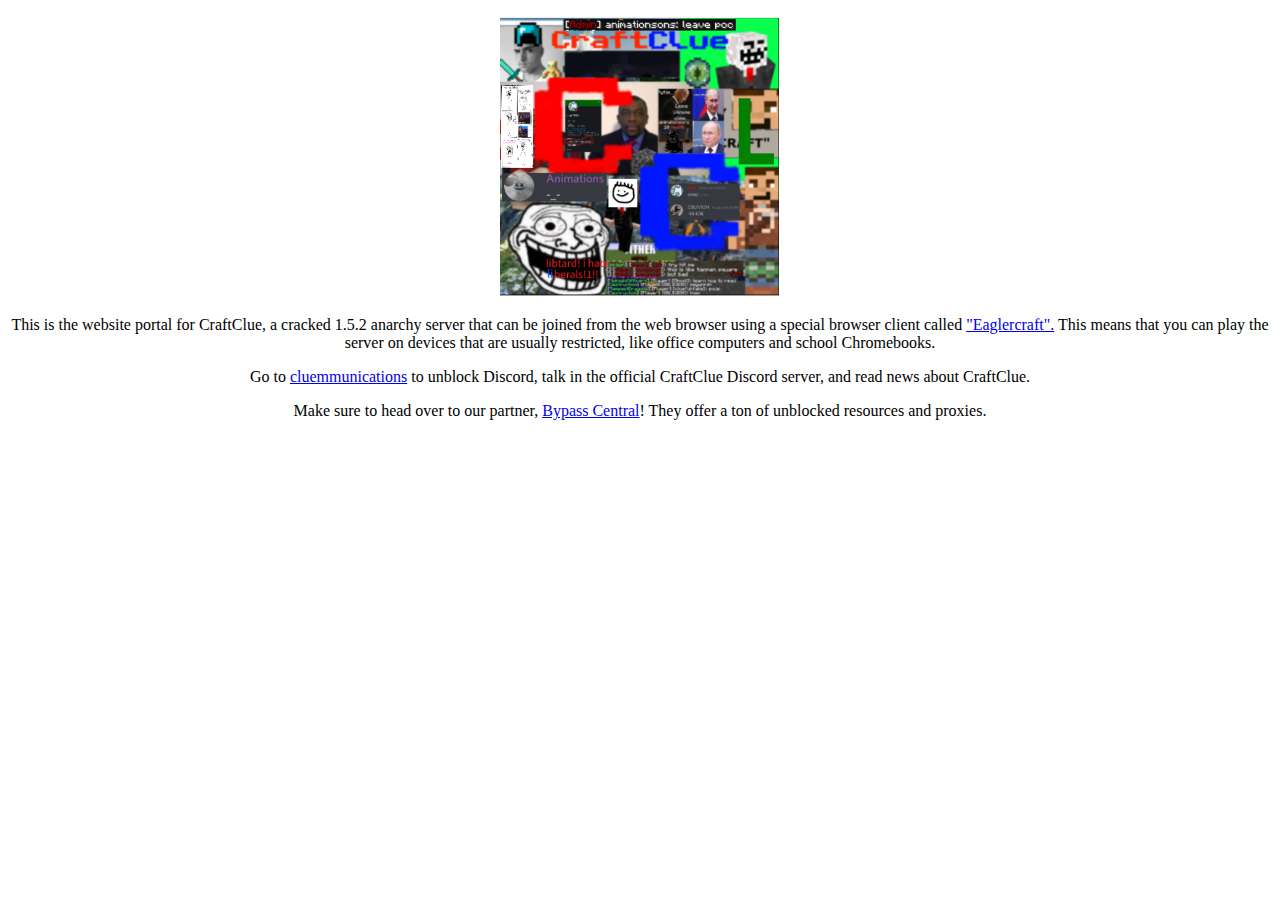
==== index.html @ 96f7ec96 "Update index.html" ====
<!DOCTYPE html>
<html>

<head>
  <title>CraftClue Website Portal</title>
  <meta charset="utf-8">
  <meta name="viewport" content="width=device-width">
  <meta name="description" content="CraftClue is a cracked 1.5.2 anarchy Minecraft server. In addition from joining with a regular Minecraft client, you can also join the server from a 1.5.2 browser Minecraft client called Eaglercraft, which lets you play the server on, among other things, school Chromebooks." />
  <meta name="keywords" content="minecraft, chromebook, games, eaglercraft, anarchy, 1.5.2, cracked, offline-mode, non-premium, 2b2bt" />
  <meta name="author" content="cluefuhfake" />
  <meta property="og:title" content="CraftClue" />
  <meta property="og:locale" content="en-US" />
  <meta property="og:type" content="website" />
  <meta property="og:description" content="CraftClue is a cracked 1.5.2 anarchy Minecraft server. In addition from joining with a regular Minecraft client, you can also join the server from a 1.5.2 browser Minecraft client called Eaglercraft, which lets you play the server on, among other things, school Chromebooks." />
</head>

<body>
<p style="text-align:center;"><img src="crafticon.png" alt="CraftClue's server icon. Thanks for ARG902 for creating the base image!" width="280" height="280" class = "center" title = "CraftClue's server icon. Thanks for ARG902 for creating the base image!"></p>
<p style="text-align:center;">This is the website portal for  CraftClue, a cracked 1.5.2 anarchy server that can be joined from the web browser using a special browser client called <a href="https://github.com/LAX1DUDE/eaglercraft">"Eaglercraft".</a> This means that you can play the server on devices that are usually restricted, like office computers and school Chromebooks.</p>
<p style="text-align:center;">Go to <a href = "/communications.html">cluemmunications</a> to unblock Discord, talk in the official CraftClue Discord server, and read news about CraftClue.</p>
<p style="text-align:center;">Make sure to head over to our partner, <a href = "https://sites.google.com/view/bypass-central">Bypass Central</a>! They offer a ton of unblocked resources and proxies.</p>
<script src="script.js"></script>
</body>
  
</html>
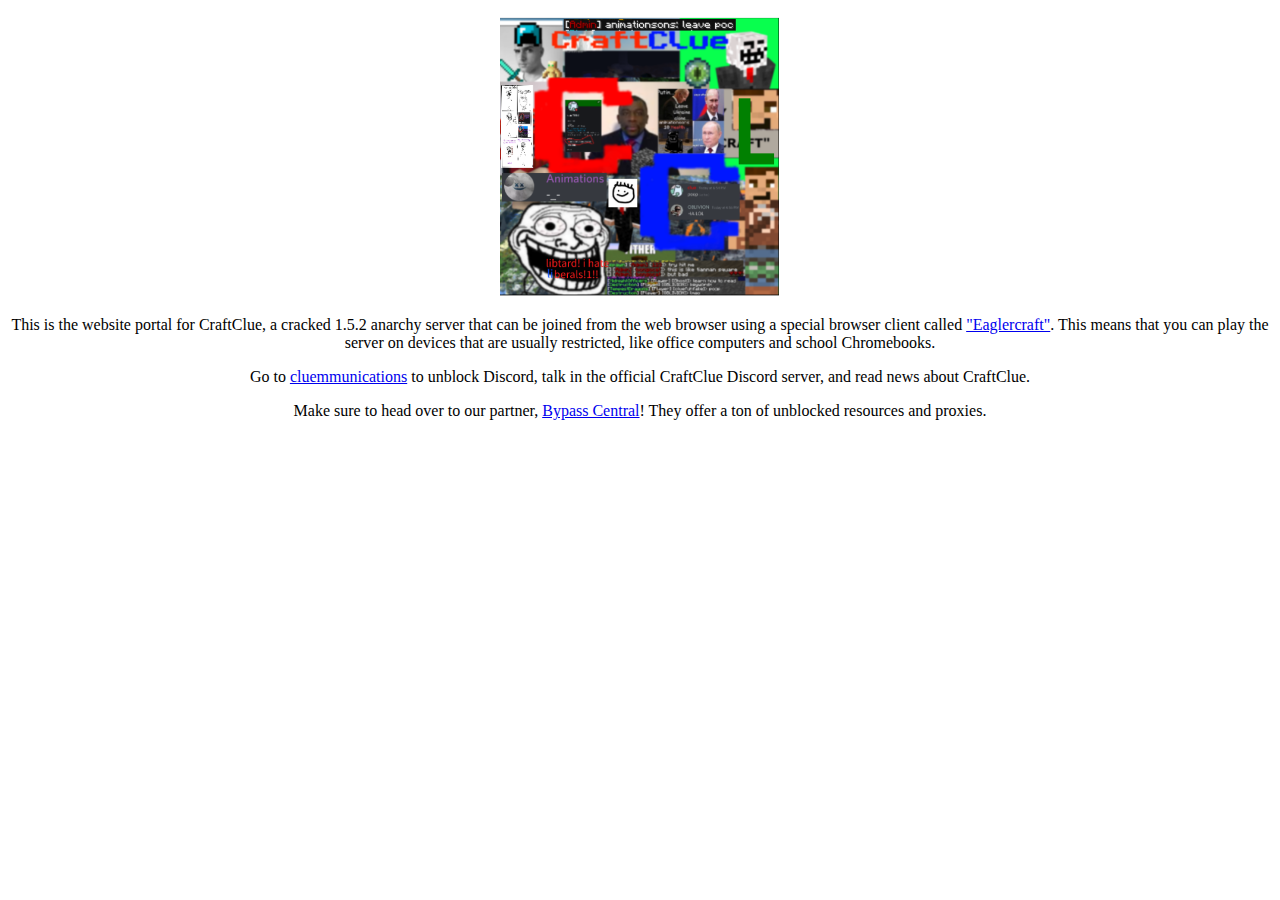
==== commit 80bd7ba0: "Update index.html" ====
--- a/index.html
+++ b/index.html
@@ -16,7 +16,7 @@
 
 <body>
 <p style="text-align:center;"><img src="crafticon.png" alt="CraftClue's server icon. Thanks for ARG902 for creating the base image!" width="280" height="280" class = "center" title = "CraftClue's server icon. Thanks for ARG902 for creating the base image!"></p>
-<p style="text-align:center;">This is the website portal for  CraftClue, a cracked 1.5.2 anarchy server that can be joined from the web browser using a special browser client called <a href="https://github.com/LAX1DUDE/eaglercraft">"Eaglercraft".</a> This means that you can play the server on devices that are usually restricted, like office computers and school Chromebooks.</p>
+<p style="text-align:center;">This is the website portal for  CraftClue, a cracked 1.5.2 anarchy server that can be joined from the web browser using a special browser client called <a href="https://github.com/LAX1DUDE/eaglercraft">"Eaglercraft"</a>. This means that you can play the server on devices that are usually restricted, like office computers and school Chromebooks.</p>
 <p style="text-align:center;">Go to <a href = "/communications.html">cluemmunications</a> to unblock Discord, talk in the official CraftClue Discord server, and read news about CraftClue.</p>
 <p style="text-align:center;">Make sure to head over to our partner, <a href = "https://sites.google.com/view/bypass-central">Bypass Central</a>! They offer a ton of unblocked resources and proxies.</p>
 <script src="script.js"></script>
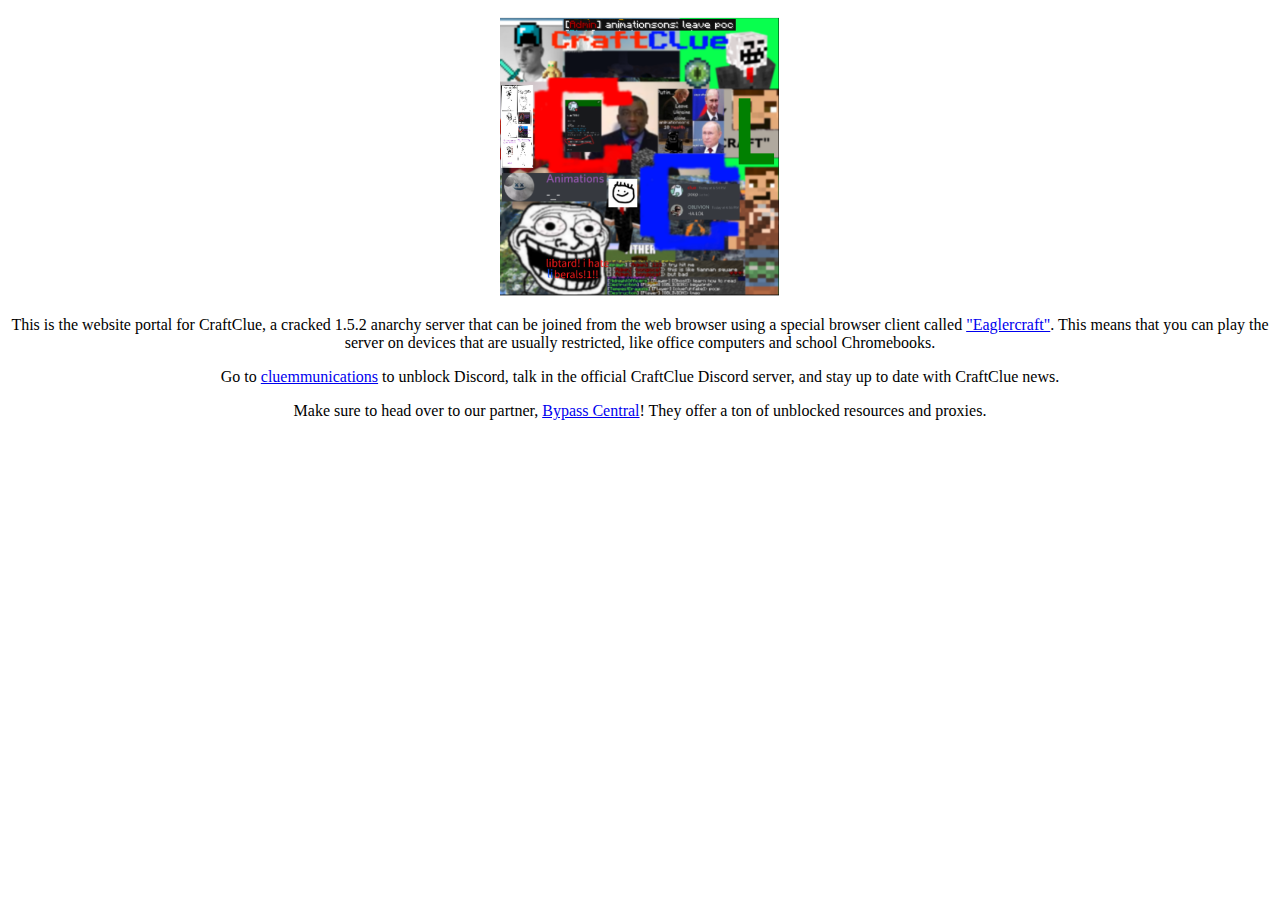
==== commit 766c2b82: "Update index.html" ====
--- a/index.html
+++ b/index.html
@@ -6,7 +6,7 @@
   <meta charset="utf-8">
   <meta name="viewport" content="width=device-width">
   <meta name="description" content="CraftClue is a cracked 1.5.2 anarchy Minecraft server. In addition from joining with a regular Minecraft client, you can also join the server from a 1.5.2 browser Minecraft client called Eaglercraft, which lets you play the server on, among other things, school Chromebooks." />
-  <meta name="keywords" content="minecraft, chromebook, games, eaglercraft, anarchy, 1.5.2, cracked, offline-mode, non-premium, 2b2bt" />
+  <meta name="keywords" content="minecraft, chromebook, games, eaglercraft, anarchy, 1.5.2, cracked, offline-mode, non-premium, 2b2bt, craftclue, unblocked, school, office" />
   <meta name="author" content="cluefuhfake" />
   <meta property="og:title" content="CraftClue" />
   <meta property="og:locale" content="en-US" />
@@ -17,7 +17,7 @@
 <body>
 <p style="text-align:center;"><img src="crafticon.png" alt="CraftClue's server icon. Thanks for ARG902 for creating the base image!" width="280" height="280" class = "center" title = "CraftClue's server icon. Thanks for ARG902 for creating the base image!"></p>
 <p style="text-align:center;">This is the website portal for  CraftClue, a cracked 1.5.2 anarchy server that can be joined from the web browser using a special browser client called <a href="https://github.com/LAX1DUDE/eaglercraft">"Eaglercraft"</a>. This means that you can play the server on devices that are usually restricted, like office computers and school Chromebooks.</p>
-<p style="text-align:center;">Go to <a href = "/communications.html">cluemmunications</a> to unblock Discord, talk in the official CraftClue Discord server, and read news about CraftClue.</p>
+<p style="text-align:center;">Go to <a href = "/communications.html">cluemmunications</a> to unblock Discord, talk in the official CraftClue Discord server, and stay up to date with CraftClue news.</p>
 <p style="text-align:center;">Make sure to head over to our partner, <a href = "https://sites.google.com/view/bypass-central">Bypass Central</a>! They offer a ton of unblocked resources and proxies.</p>
 <script src="script.js"></script>
 </body>
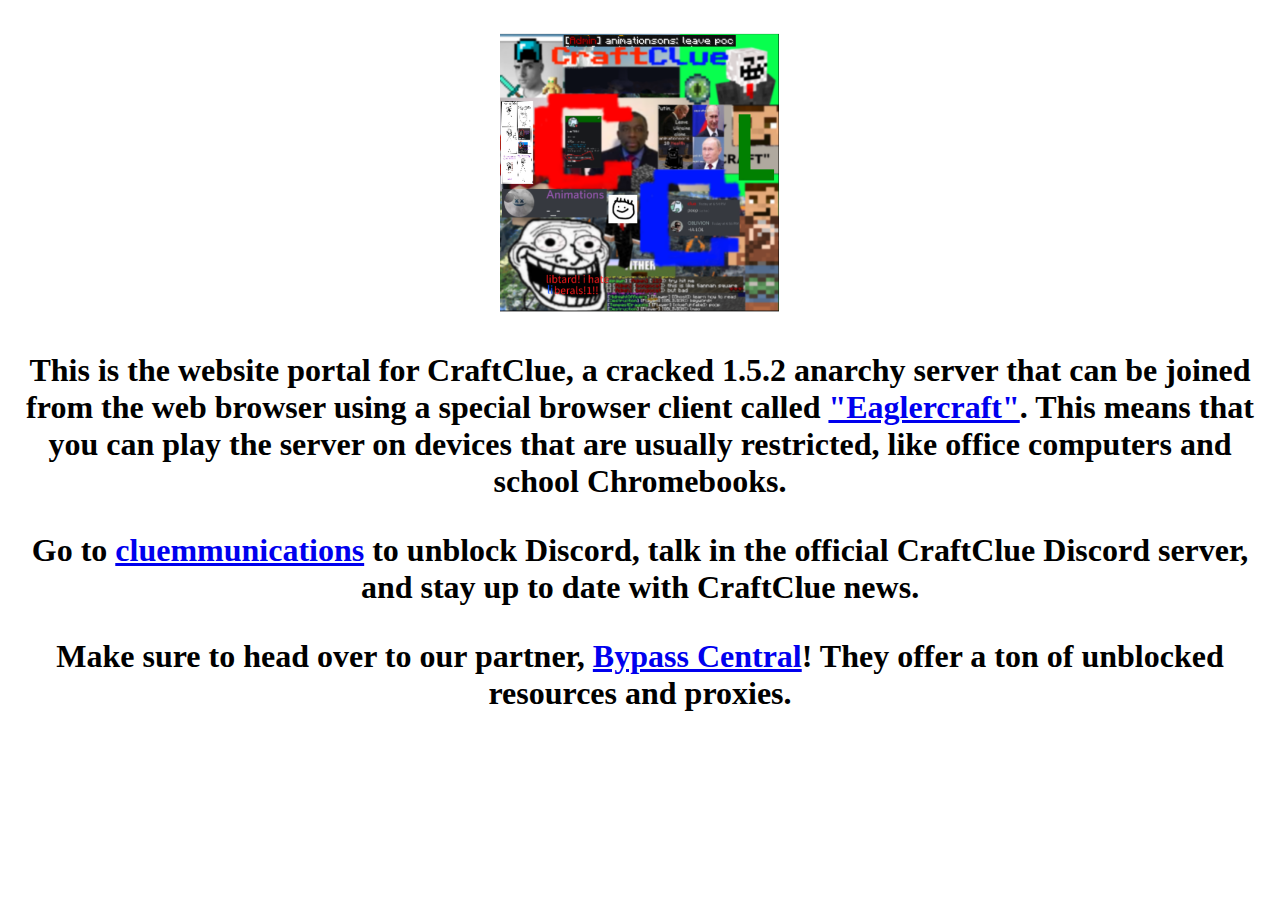
==== commit acaa8717: "Update index.html" ====
--- a/index.html
+++ b/index.html
@@ -15,11 +15,12 @@
 </head>
 
 <body>
+<h1>
 <p style="text-align:center;"><img src="crafticon.png" alt="CraftClue's server icon. Thanks for ARG902 for creating the base image!" width="280" height="280" class = "center" title = "CraftClue's server icon. Thanks for ARG902 for creating the base image!"></p>
 <p style="text-align:center;">This is the website portal for  CraftClue, a cracked 1.5.2 anarchy server that can be joined from the web browser using a special browser client called <a href="https://github.com/LAX1DUDE/eaglercraft">"Eaglercraft"</a>. This means that you can play the server on devices that are usually restricted, like office computers and school Chromebooks.</p>
 <p style="text-align:center;">Go to <a href = "/communications.html">cluemmunications</a> to unblock Discord, talk in the official CraftClue Discord server, and stay up to date with CraftClue news.</p>
 <p style="text-align:center;">Make sure to head over to our partner, <a href = "https://sites.google.com/view/bypass-central">Bypass Central</a>! They offer a ton of unblocked resources and proxies.</p>
-<script src="script.js"></script>
+</h1>
 </body>
   
 </html>
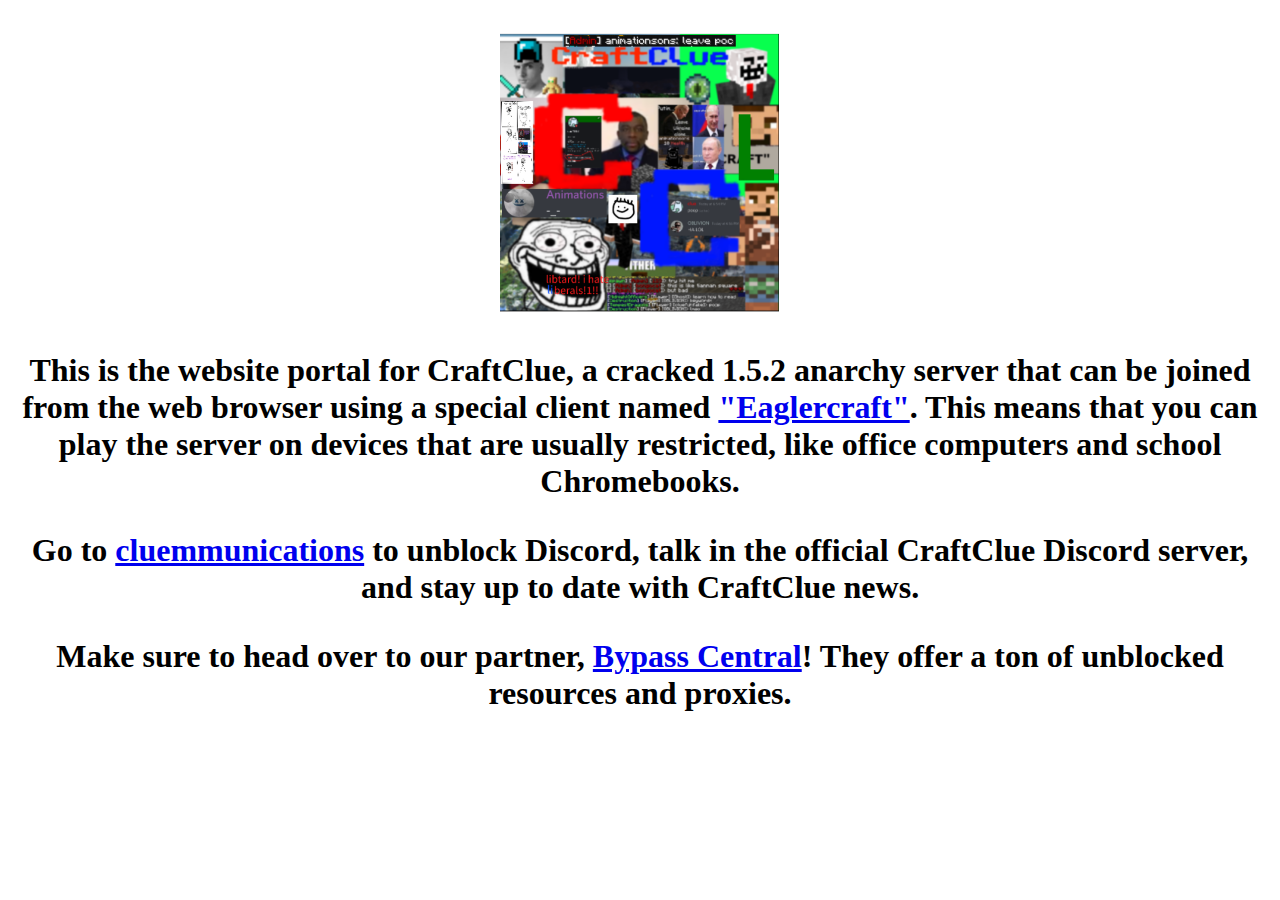
==== commit b140dcbf: "Update index.html" ====
--- a/index.html
+++ b/index.html
@@ -5,19 +5,19 @@
   <title>CraftClue Website Portal</title>
   <meta charset="utf-8">
   <meta name="viewport" content="width=device-width">
-  <meta name="description" content="CraftClue is a cracked 1.5.2 anarchy Minecraft server. In addition from joining with a regular Minecraft client, you can also join the server from a 1.5.2 browser Minecraft client called Eaglercraft, which lets you play the server on, among other things, school Chromebooks." />
+  <meta name="description" content="CraftClue is a cracked 1.5.2 anarchy Minecraft server. In addition to playing the server on a regular Minecraft client, it can be joined from a browser client named Eaglercraft, letting you play the server on restricted devices like school Chromebooks." />
   <meta name="keywords" content="minecraft, chromebook, games, eaglercraft, anarchy, 1.5.2, cracked, offline-mode, non-premium, 2b2bt, craftclue, unblocked, school, office" />
   <meta name="author" content="cluefuhfake" />
   <meta property="og:title" content="CraftClue" />
   <meta property="og:locale" content="en-US" />
   <meta property="og:type" content="website" />
-  <meta property="og:description" content="CraftClue is a cracked 1.5.2 anarchy Minecraft server. In addition from joining with a regular Minecraft client, you can also join the server from a 1.5.2 browser Minecraft client called Eaglercraft, which lets you play the server on, among other things, school Chromebooks." />
+  <meta property="og:description" content="CraftClue is a cracked 1.5.2 anarchy Minecraft server. In addition to playing the server on a regular Minecraft client, it can be joined from a browser client named Eaglercraft, letting you play the server on restricted devices like school Chromebooks." />
 </head>
 
 <body>
 <h1>
 <p style="text-align:center;"><img src="crafticon.png" alt="CraftClue's server icon. Thanks for ARG902 for creating the base image!" width="280" height="280" class = "center" title = "CraftClue's server icon. Thanks for ARG902 for creating the base image!"></p>
-<p style="text-align:center;">This is the website portal for  CraftClue, a cracked 1.5.2 anarchy server that can be joined from the web browser using a special browser client called <a href="https://github.com/LAX1DUDE/eaglercraft">"Eaglercraft"</a>. This means that you can play the server on devices that are usually restricted, like office computers and school Chromebooks.</p>
+<p style="text-align:center;">This is the website portal for  CraftClue, a cracked 1.5.2 anarchy server that can be joined from the web browser using a special client named <a href="https://github.com/LAX1DUDE/eaglercraft">"Eaglercraft"</a>. This means that you can play the server on devices that are usually restricted, like office computers and school Chromebooks.</p>
 <p style="text-align:center;">Go to <a href = "/communications.html">cluemmunications</a> to unblock Discord, talk in the official CraftClue Discord server, and stay up to date with CraftClue news.</p>
 <p style="text-align:center;">Make sure to head over to our partner, <a href = "https://sites.google.com/view/bypass-central">Bypass Central</a>! They offer a ton of unblocked resources and proxies.</p>
 </h1>
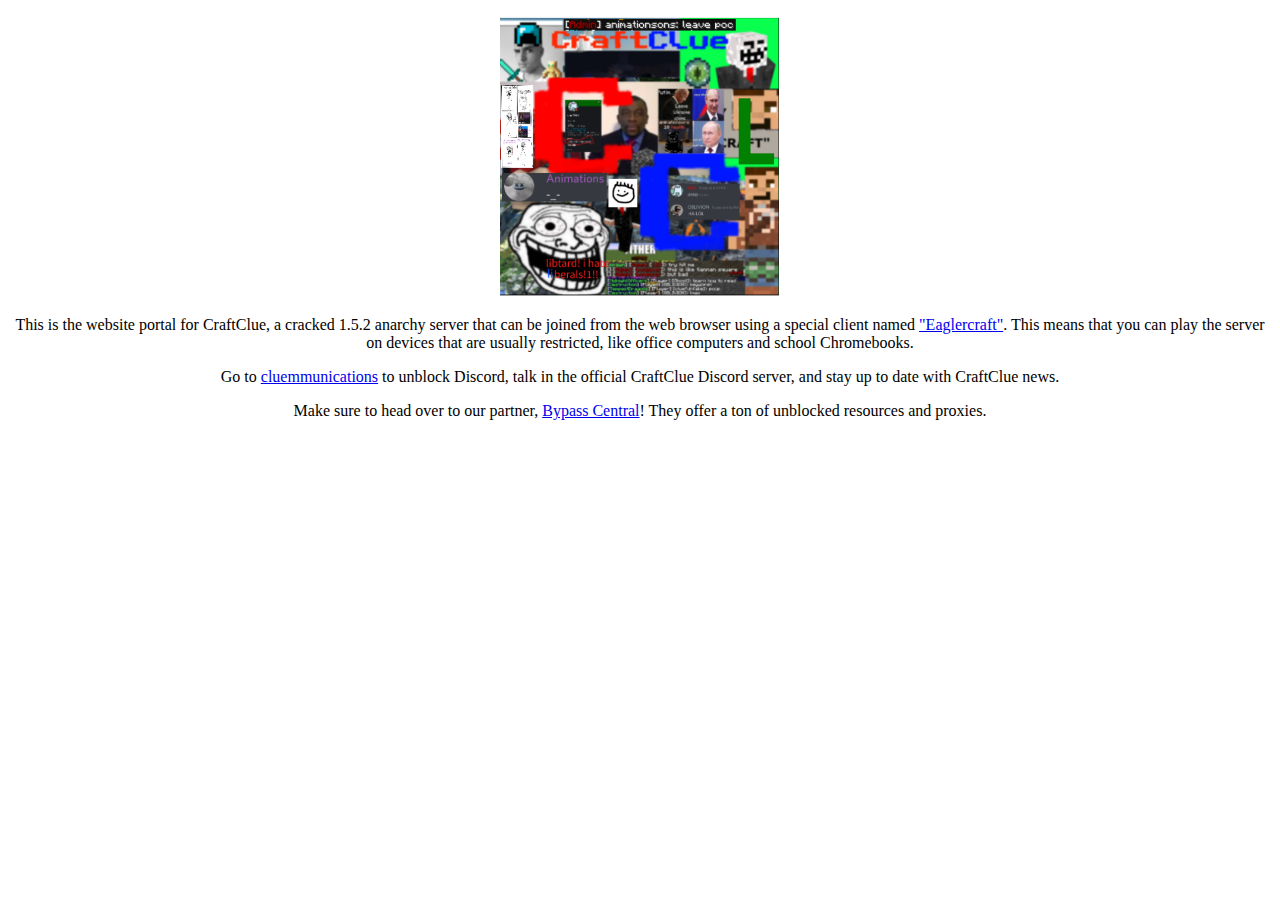
==== commit 3bc7ec8e: "Update index.html" ====
--- a/index.html
+++ b/index.html
@@ -15,12 +15,10 @@
 </head>
 
 <body>
-<h1>
 <p style="text-align:center;"><img src="crafticon.png" alt="CraftClue's server icon. Thanks for ARG902 for creating the base image!" width="280" height="280" class = "center" title = "CraftClue's server icon. Thanks for ARG902 for creating the base image!"></p>
 <p style="text-align:center;">This is the website portal for  CraftClue, a cracked 1.5.2 anarchy server that can be joined from the web browser using a special client named <a href="https://github.com/LAX1DUDE/eaglercraft">"Eaglercraft"</a>. This means that you can play the server on devices that are usually restricted, like office computers and school Chromebooks.</p>
 <p style="text-align:center;">Go to <a href = "/communications.html">cluemmunications</a> to unblock Discord, talk in the official CraftClue Discord server, and stay up to date with CraftClue news.</p>
 <p style="text-align:center;">Make sure to head over to our partner, <a href = "https://sites.google.com/view/bypass-central">Bypass Central</a>! They offer a ton of unblocked resources and proxies.</p>
-</h1>
 </body>
   
 </html>
